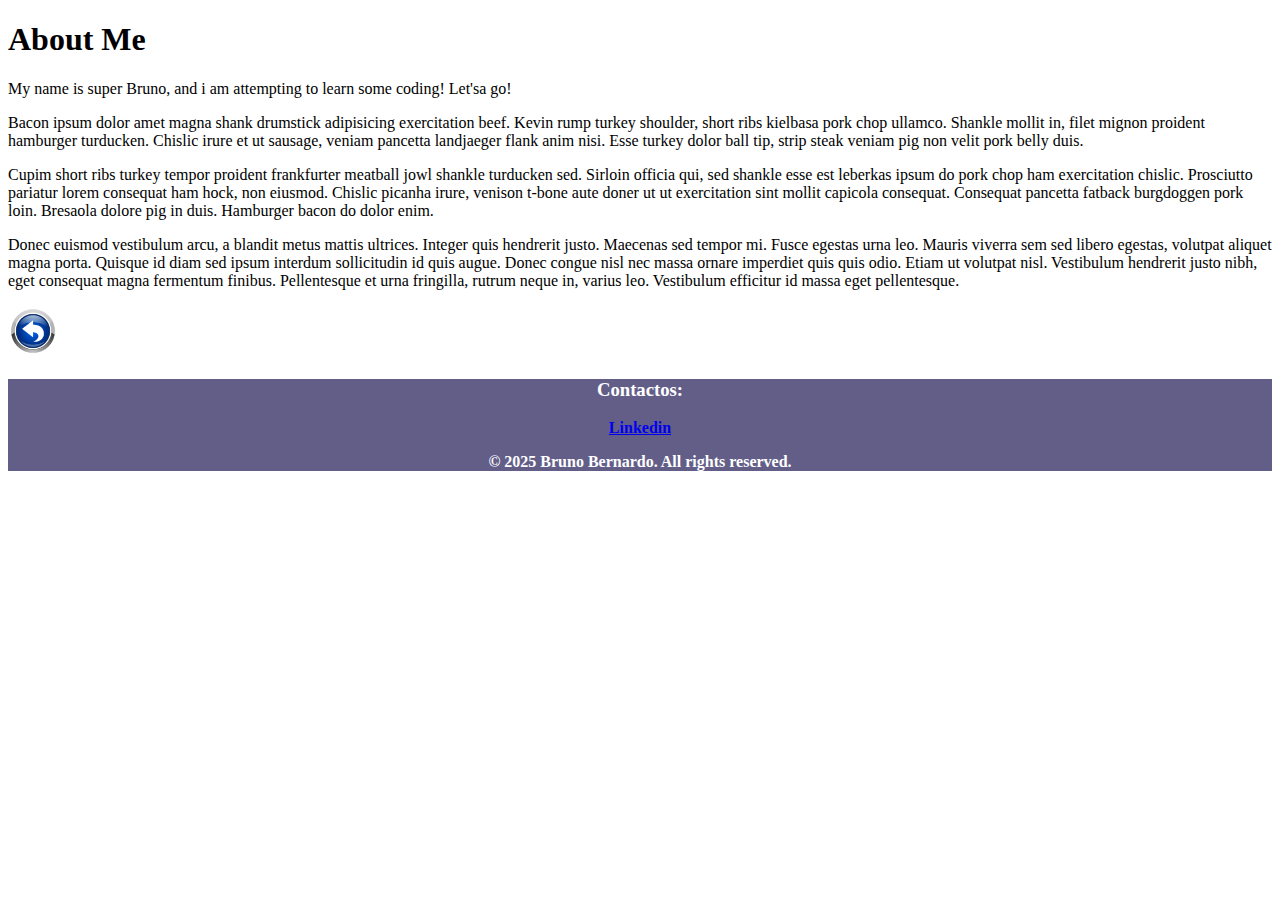
==== public/about.html @ 31e9591f "Add files via upload" ====
<!DOCTYPE html>
<html lang="en">
  <head>
    <meta charset="UTF-8">
    <title>About me page</title>
    <style>
      footer {
      background-color: rgb(98, 94, 136);
      color: rgb(255, 255, 255);
      clear: both;
      text-align: center;
      font-weight: 900; 
  }
  </style>
  </head>

  <body>
    <h1>About Me</h1>
    <p>My name is super Bruno, and i am attempting to learn some coding! Let'sa go!</p>

    <p>Bacon ipsum dolor amet magna shank drumstick adipisicing exercitation beef. 
      Kevin rump turkey shoulder, short ribs kielbasa pork chop ullamco. 
      Shankle mollit in, filet mignon proident hamburger turducken. 
      Chislic irure et ut sausage, veniam pancetta landjaeger flank anim nisi. 
      Esse turkey dolor ball tip, strip steak veniam pig non velit pork belly duis.</p>

      <p>Cupim short ribs turkey tempor proident frankfurter meatball jowl shankle turducken sed. 
        Sirloin officia qui, sed shankle esse est leberkas ipsum do pork chop ham exercitation chislic. 
        Prosciutto pariatur lorem consequat ham hock, non eiusmod. Chislic picanha irure, 
        venison t-bone aute doner ut ut exercitation sint mollit capicola consequat. 
        Consequat pancetta fatback burgdoggen pork loin. Bresaola dolore pig in duis. Hamburger bacon do dolor enim.</p>
        
    <p>Donec euismod vestibulum arcu, a blandit metus mattis ultrices. Integer quis hendrerit justo. Maecenas sed tempor mi.
      Fusce egestas urna leo. Mauris viverra sem sed libero egestas, volutpat aliquet magna porta. Quisque id diam sed ipsum
      interdum sollicitudin id quis augue. Donec congue nisl nec massa ornare imperdiet quis quis odio. Etiam ut volutpat
      nisl. Vestibulum hendrerit justo nibh, eget consequat magna fermentum finibus. Pellentesque et urna fringilla, rutrum
      neque in, varius leo. Vestibulum efficitur id massa eget pellentesque.</p>
    <p>
      <a href="../index.html">
          <img width="50" src="../assets/images/retornar.png" />
      </a>   
    </p>
  </body>
  <footer>  
    <h3><p>Contactos:</p></h3>
        <a href="https://www.linkedin.com/in/-bruno-bernardo-/">Linkedin</a>
    <p>© 2025 Bruno Bernardo. All rights reserved.</p>
  </footer> 
</html>
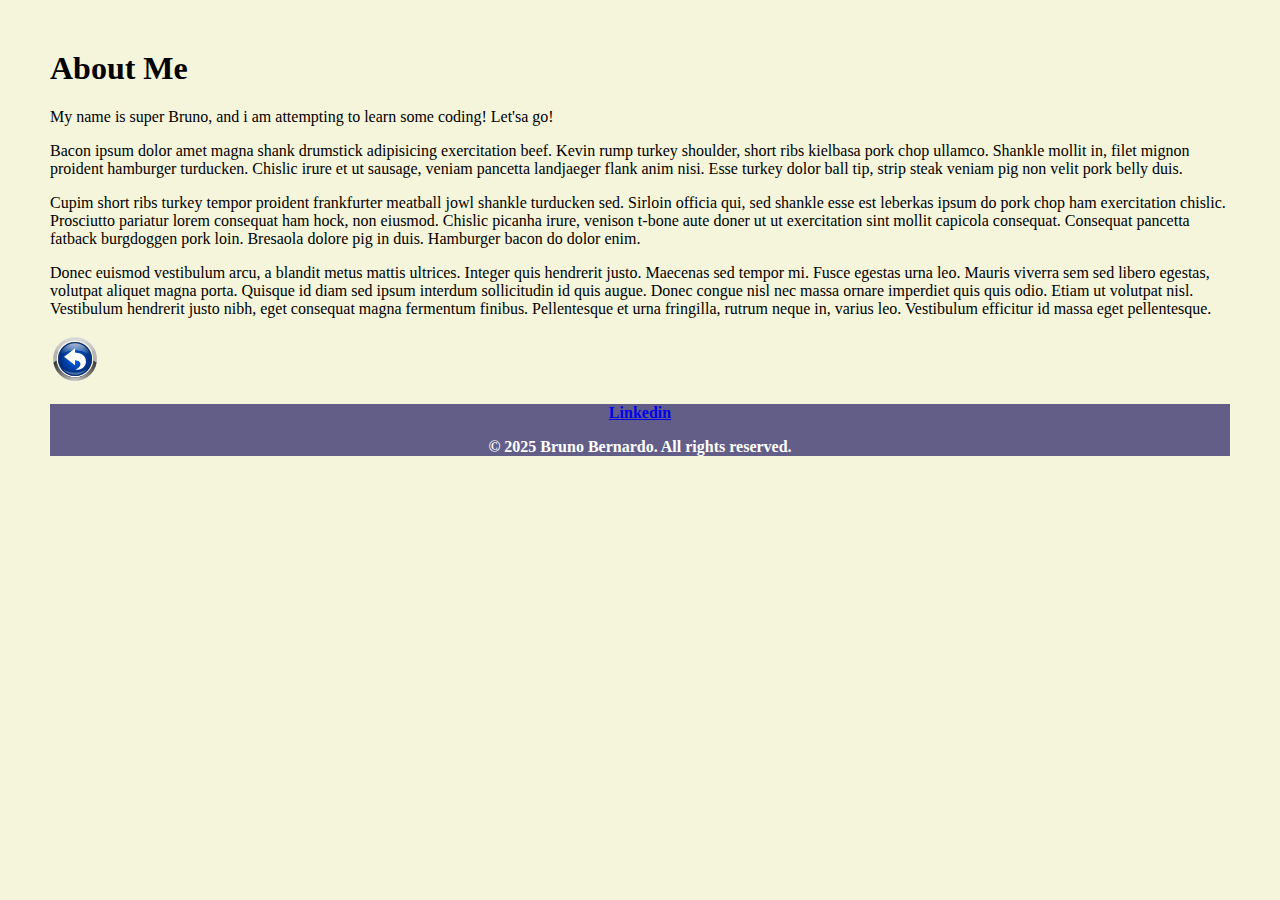
==== commit a8f6033a: "Add files via upload" ====
--- a/public/about.html
+++ b/public/about.html
@@ -10,7 +10,11 @@
       clear: both;
       text-align: center;
       font-weight: 900; 
-  }
+      }
+      body {
+        background-color: beige;
+        margin: 50px 50px 0px 50px;
+    }
   </style>
   </head>
 
@@ -37,13 +41,12 @@
       neque in, varius leo. Vestibulum efficitur id massa eget pellentesque.</p>
     <p>
       <a href="../index.html">
-          <img width="50" src="../assets/images/retornar.png" />
+          <img width="50" src="../assets/images/retornar.png" alt="Return button" />
       </a>   
     </p>
   </body>
   <footer>  
-    <h3><p>Contactos:</p></h3>
-        <a href="https://www.linkedin.com/in/-bruno-bernardo-/">Linkedin</a>
+    <p><a href="https://www.linkedin.com/in/-bruno-bernardo-/">Linkedin</a></p>
     <p>© 2025 Bruno Bernardo. All rights reserved.</p>
   </footer> 
 </html>